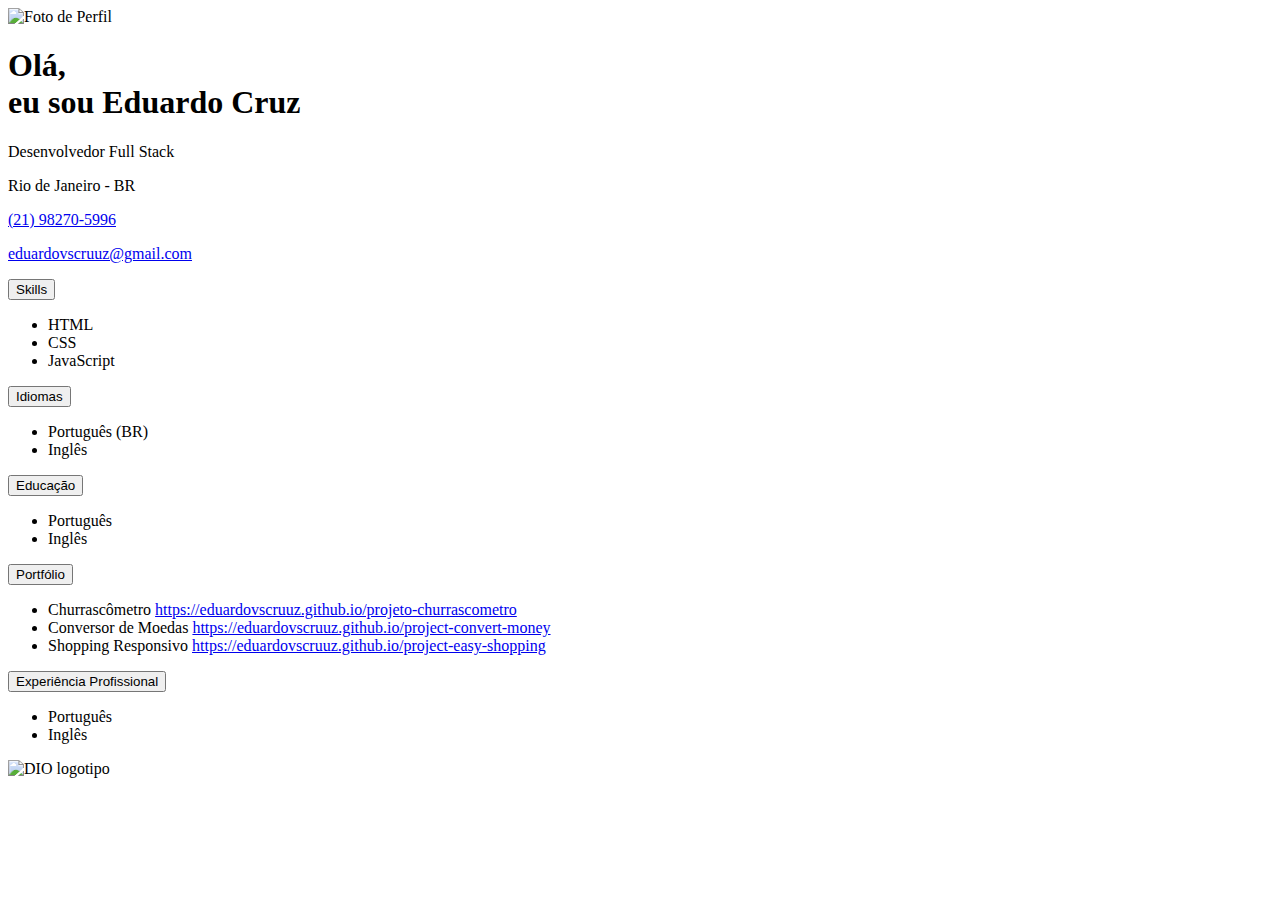
==== DesafioDIO-Portfolio/index.html @ 23c26fdd "Projeto final 90%" ====
<!DOCTYPE html>
<html lang="pt-br">

<head>
    <meta charset="UTF-8">
    <meta name="viewport" content="width=device-width, initial-scale=1.0">
    <link rel="stylesheet" href="https://cdnjs.cloudflare.com/ajax/libs/normalize/8.0.1/normalize.min.css"
        integrity="sha512-NhSC1YmyruXifcj/KFRWoC561YpHpc5Jtzgvbuzx5VozKpWvQ+4nXhPdFgmx8xqexRcpAglTj9sIBWINXa8x5w=="
        crossorigin="anonymous" referrerpolicy="no-referrer" />
    <link rel="preconnect" href="https://fonts.googleapis.com">
    <link rel="preconnect" href="https://fonts.gstatic.com" crossorigin>
    <link href="https://fonts.googleapis.com/css2?family=Open+Sans:ital,wght@0,300..800;1,300..800&display=swap"
        rel="stylesheet">
    <title>Portfólio DIO - Eduardo Cruz</title>
    <link rel="stylesheet" href="/assets/css/header.css">
    <link rel="stylesheet" href="/assets/css/global.css">
    <link rel="stylesheet" href="/assets/css/acordeon.css">
    <link rel="stylesheet" href="/assets/css/languages.css">
    <link rel="stylesheet" href="/assets/css/portfolio.css">
    <link rel="stylesheet" href="/assets/css/skills.css">
</head>

<body>
    <div class="main">
        <header class="header">
            <img src="/assets/img/foto4.JPG" alt="Foto de Perfil" class="photo">

            <h1 class="title">
                Olá, <br>eu sou Eduardo Cruz
            </h1>

            <div class="information">
                <p class="position">Desenvolvedor Full Stack</p>
                <p class="location">Rio de Janeiro - BR</p>
                <p class="phone">
                    <a href="https://wa.me/+5521982705996" target="_blank">(21) 98270-5996</a>
                </p>
                <p class="email">
                    <a href="mailto:eduardovscruuz@gmail.com" target="_blank">eduardovscruuz@gmail.com</a>
                </p>
            </div>

        </header>


        <section class="acordeon">
            <button class="trigger" type="button">
                Skills
            </button>
            <div class="content">
                <ul class="languages">
                    <li>HTML</li>
                    <li>CSS</li>
                    <li>JavaScript</li>
                </ul>
            </div>
        </section>

        <section class="acordeon">
            <button class="trigger" type="button">
                Idiomas
            </button>
            <div class="content">
                <ul class="languages">
                    <li>Português (BR)</li>
                    <li>Inglês</li>
                </ul>
            </div>
        </section>

        <section class="acordeon">
            <button class="trigger" type="button">
                Educação
            </button>
            <div class="content">
                <ul class="languages">
                    <li>Português</li>
                    <li>Inglês</li>
                </ul>
            </div>
        </section>

        <section class="acordeon open">
            <button class="trigger" type="button">
                Portfólio
            </button>
            <div class="content">
                <ul class="portfolio">
                    <li>
                        <span class="title github">Churrascômetro</span>
                        <a href="https://eduardovscruuz.github.io/projeto-churrascometro-/"
                            target="_blank">https://eduardovscruuz.github.io/projeto-churrascometro</a>
                    </li>
                    <li>
                        <span class="title github">Conversor de Moedas</span>
                        <a href="https://eduardovscruuz.github.io/project-convert-money/"
                            target="_blank">https://eduardovscruuz.github.io/project-convert-money</a>
                    </li>
                    <li>
                        <span class="title github">Shopping Responsivo</span>
                        <a href="https://eduardovscruuz.github.io/project-easy-shopping/"
                            target="_blank">https://eduardovscruuz.github.io/project-easy-shopping</a>
                    </li>
                </ul>
            </div>
        </section>

        <section class="acordeon">
            <button class="trigger" type="button">
                Experiência Profissional
            </button>
            <div class="content">
                <ul class="languages">
                    <li>Português</li>
                    <li>Inglês</li>
                </ul>
            </div>
        </section>

        <span id="logotipo">
            <img src="/assets/img/dio-logo.svg" alt="DIO logotipo">
        </span>
    </div>



    <script src="/assets/js/acordeon.js"></script>
</body>

</html>
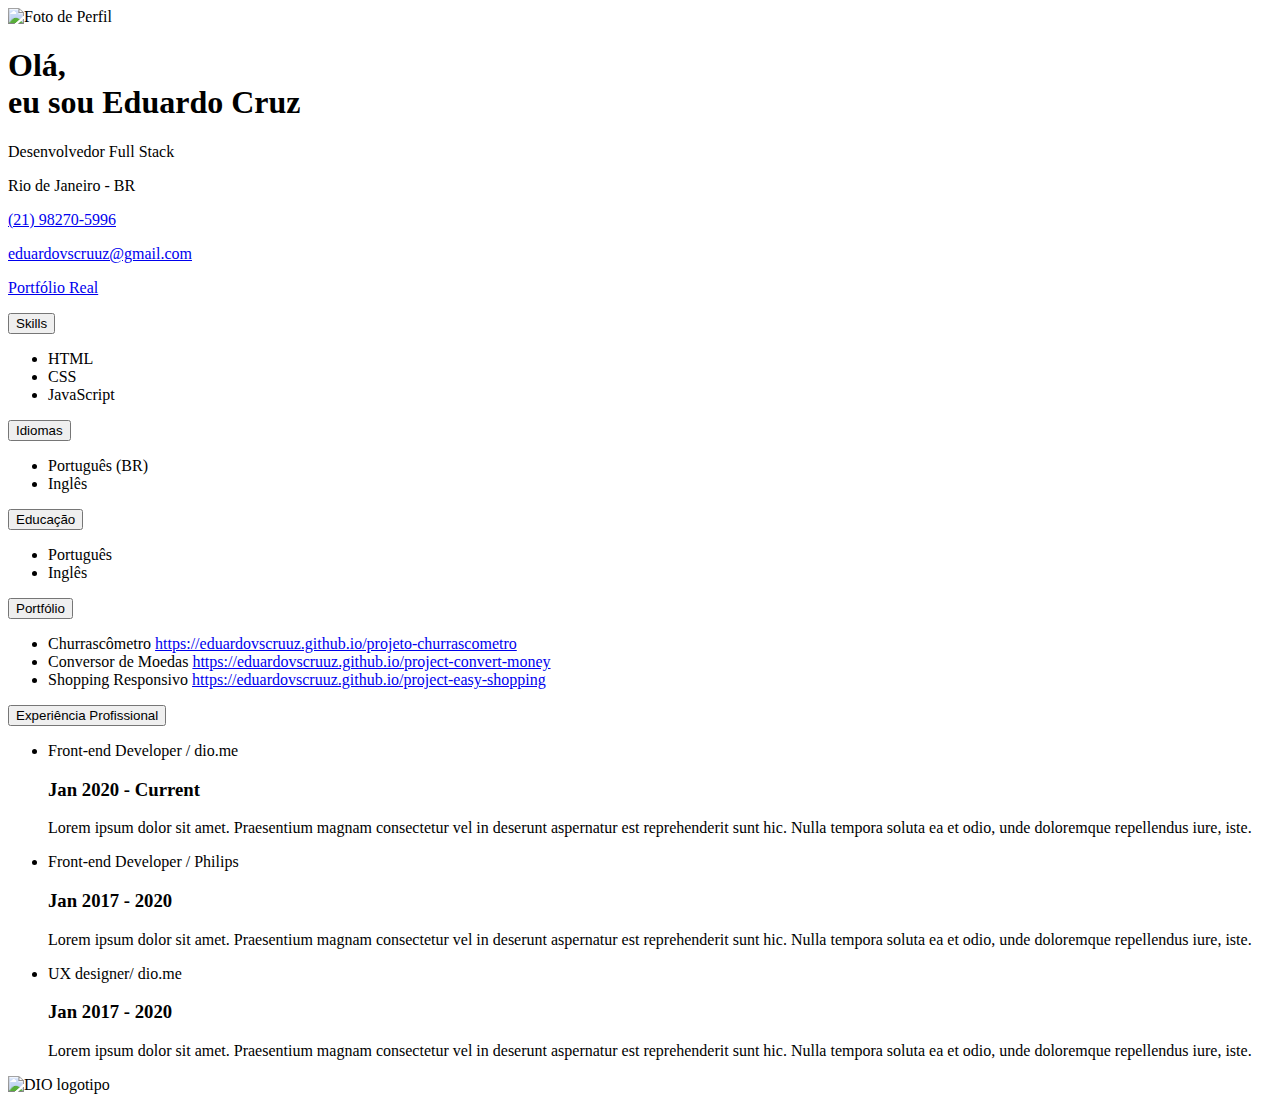
==== commit 5079ce6d: "Experiência add" ====
--- a/DesafioDIO-Portfolio/index.html
+++ b/DesafioDIO-Portfolio/index.html
@@ -18,6 +18,7 @@
     <link rel="stylesheet" href="/assets/css/languages.css">
     <link rel="stylesheet" href="/assets/css/portfolio.css">
     <link rel="stylesheet" href="/assets/css/skills.css">
+    <link rel="stylesheet" href="/assets/css/experience.css">
 </head>
 
 <body>
@@ -37,6 +38,9 @@
                 </p>
                 <p class="email">
                     <a href="mailto:eduardovscruuz@gmail.com" target="_blank">eduardovscruuz@gmail.com</a>
+                </p>
+                <p class="site">
+                    <a href="https://eduardovscruuz.github.io/portfolio/" target="_blank">Portfólio Real</a>
                 </p>
             </div>
 
@@ -80,7 +84,7 @@
             </div>
         </section>
 
-        <section class="acordeon open">
+        <section class="acordeon">
             <button class="trigger" type="button">
                 Portfólio
             </button>
@@ -105,14 +109,33 @@
             </div>
         </section>
 
-        <section class="acordeon">
+        <section class="acordeon open">
             <button class="trigger" type="button">
                 Experiência Profissional
             </button>
             <div class="content">
-                <ul class="languages">
-                    <li>Português</li>
-                    <li>Inglês</li>
+                <ul class="experience">
+                    <li>
+                        <span class="title job">Front-end Developer / dio.me</span>
+                        <h3>Jan 2020 - Current</h3>
+                        <p>Lorem ipsum dolor sit amet. Praesentium magnam consectetur vel in deserunt aspernatur est
+                            reprehenderit sunt hic. Nulla tempora soluta ea et odio, unde doloremque repellendus iure,
+                            iste.</p>
+                    </li>
+                    <li>
+                        <span class="title job">Front-end Developer / Philips</span>
+                        <h3>Jan 2017 - 2020</h3>
+                        <p>Lorem ipsum dolor sit amet. Praesentium magnam consectetur vel in deserunt aspernatur est
+                            reprehenderit sunt hic. Nulla tempora soluta ea et odio, unde doloremque repellendus iure,
+                            iste.</p>
+                    </li>
+                    <li>
+                        <span class="title job">UX designer/ dio.me</span>
+                        <h3>Jan 2017 - 2020</h3>
+                        <p>Lorem ipsum dolor sit amet. Praesentium magnam consectetur vel in deserunt aspernatur est
+                            reprehenderit sunt hic. Nulla tempora soluta ea et odio, unde doloremque repellendus iure,
+                            iste.</p>
+                    </li>
                 </ul>
             </div>
         </section>
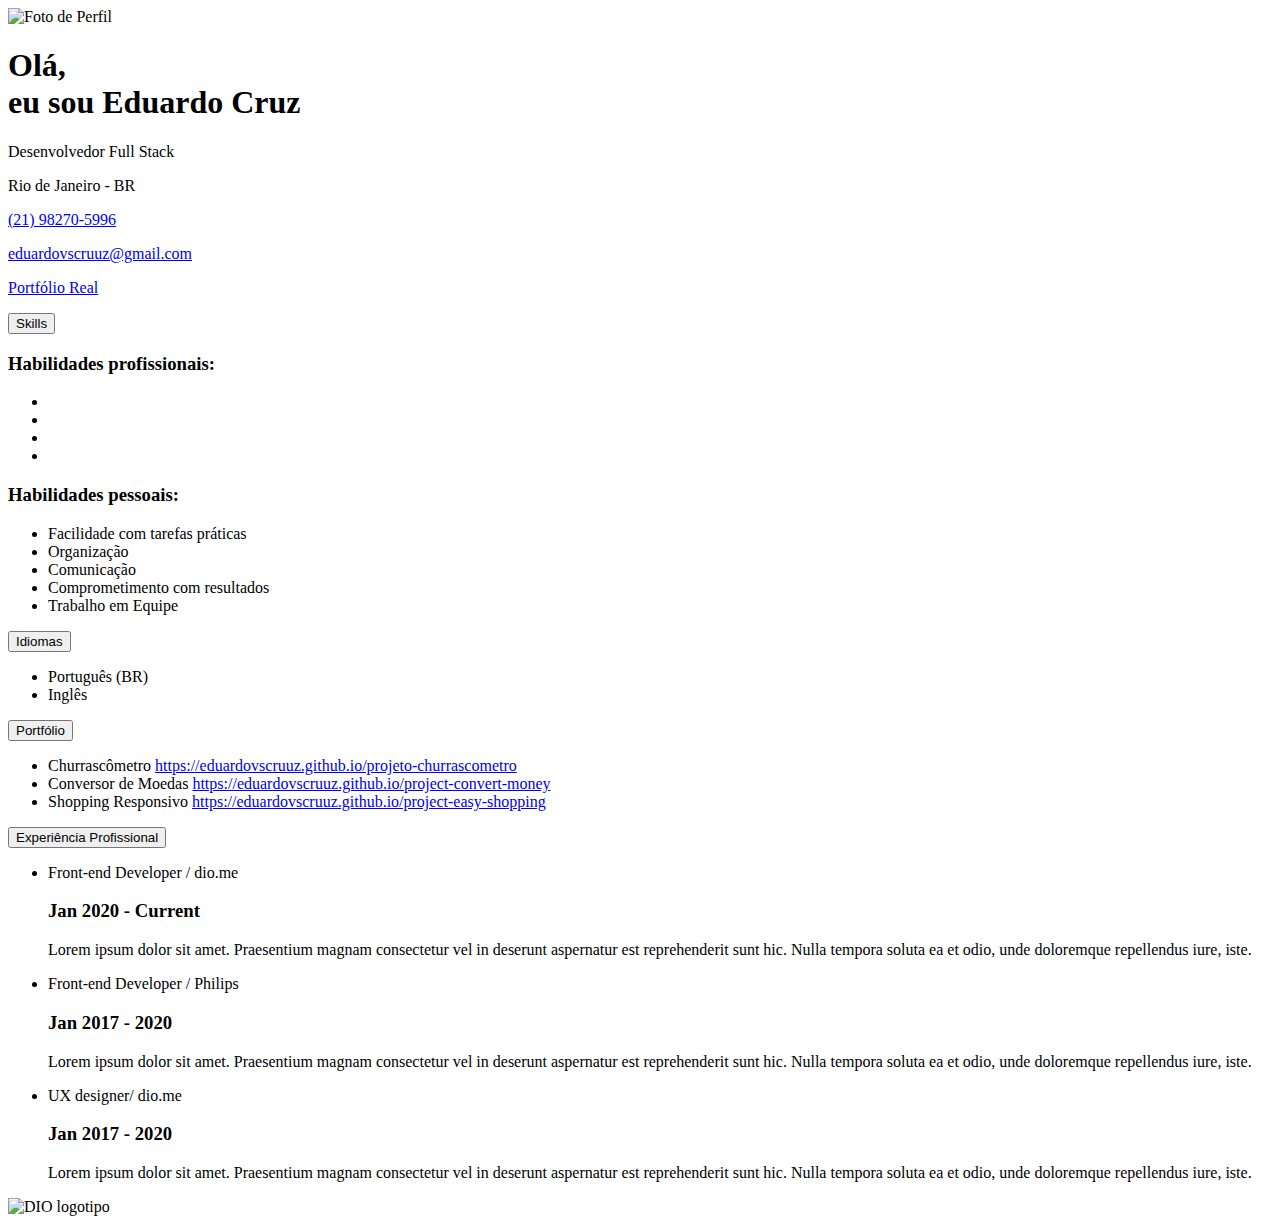
==== commit 14c3e17d: "Web pronto" ====
--- a/DesafioDIO-Portfolio/index.html
+++ b/DesafioDIO-Portfolio/index.html
@@ -47,16 +47,40 @@
         </header>
 
 
-        <section class="acordeon">
-            <button class="trigger" type="button">
-                Skills
-            </button>
+        <section class="acordeon open">
+            <button class="trigger" type="button">Skills</button>
             <div class="content">
-                <ul class="languages">
-                    <li>HTML</li>
-                    <li>CSS</li>
-                    <li>JavaScript</li>
-                </ul>
+                <div class="skills">
+                    <section class="tools">
+                        <h3>Habilidades profissionais:</h3>
+                        <ul>
+                            <li>
+                                <img src="/assets/icons/react.svg" alt="" title="react">
+                            </li>
+                            <li>
+                                <img src="/assets/icons/javascript.svg" alt="" title="javascript">
+                            </li>
+                            <li>
+                                <img src="/assets/icons/csharp.svg" alt="" title="csharp">
+                            </li>
+                            <li>
+                                <img src="/assets/icons/dotnet.svg" alt="" title="dotnet">
+                            </li>
+                        </ul>
+                    </section>
+                    <section class="personal">
+                        <h3>Habilidades pessoais:</h3>
+                        <ul>
+                            <li>Facilidade com tarefas práticas</li>
+                            <li>Organização</li>
+                            <li>Comunicação</li>
+                            <li>Comprometimento com resultados</li>
+                            <li>Trabalho em Equipe</li>
+
+                        </ul>
+                    </section>
+                </div>
+
             </div>
         </section>
 
@@ -67,18 +91,6 @@
             <div class="content">
                 <ul class="languages">
                     <li>Português (BR)</li>
-                    <li>Inglês</li>
-                </ul>
-            </div>
-        </section>
-
-        <section class="acordeon">
-            <button class="trigger" type="button">
-                Educação
-            </button>
-            <div class="content">
-                <ul class="languages">
-                    <li>Português</li>
                     <li>Inglês</li>
                 </ul>
             </div>
@@ -109,7 +121,7 @@
             </div>
         </section>
 
-        <section class="acordeon open">
+        <section class="acordeon">
             <button class="trigger" type="button">
                 Experiência Profissional
             </button>
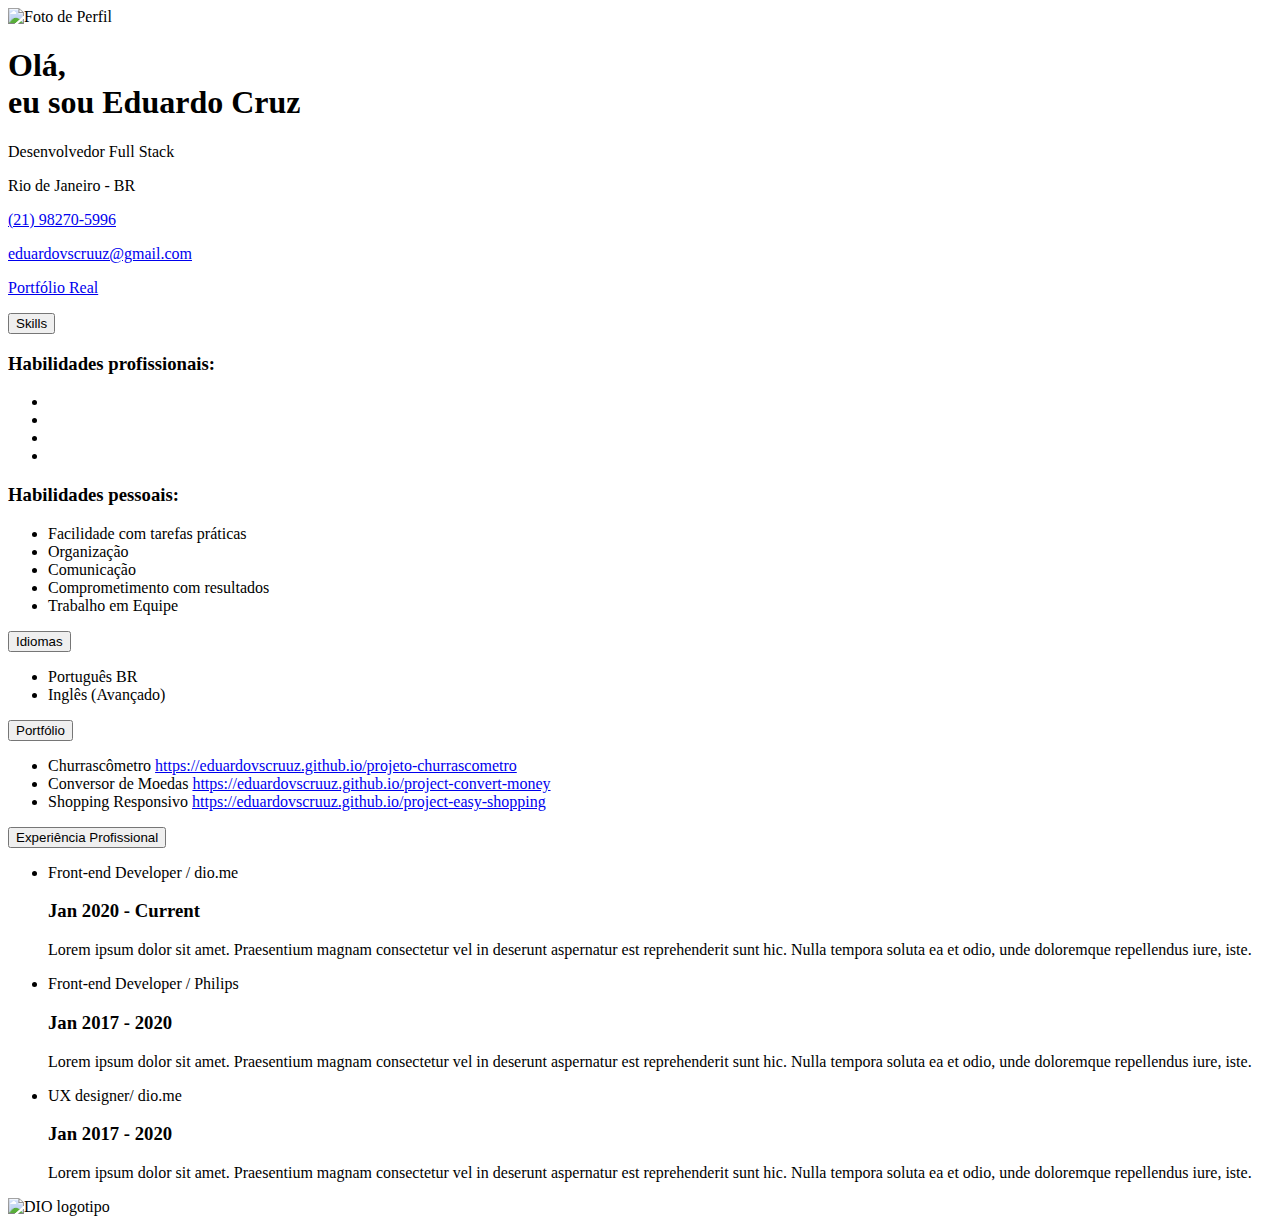
==== commit b65dee03: "Profile json" ====
--- a/DesafioDIO-Portfolio/index.html
+++ b/DesafioDIO-Portfolio/index.html
@@ -90,8 +90,8 @@
             </button>
             <div class="content">
                 <ul class="languages">
-                    <li>Português (BR)</li>
-                    <li>Inglês</li>
+                    <li>Português BR</li>
+                    <li>Inglês (Avançado)</li>
                 </ul>
             </div>
         </section>
@@ -104,7 +104,7 @@
                 <ul class="portfolio">
                     <li>
                         <span class="title github">Churrascômetro</span>
-                        <a href="https://eduardovscruuz.github.io/projeto-churrascometro-/"
+                        <a href="https://eduardovscruuz.github.io/projeto-churrascometro/"
                             target="_blank">https://eduardovscruuz.github.io/projeto-churrascometro</a>
                     </li>
                     <li>
@@ -160,6 +160,7 @@
 
 
     <script src="/assets/js/acordeon.js"></script>
+    <script src="/assets/js/api.js"></script>
 </body>
 
 </html>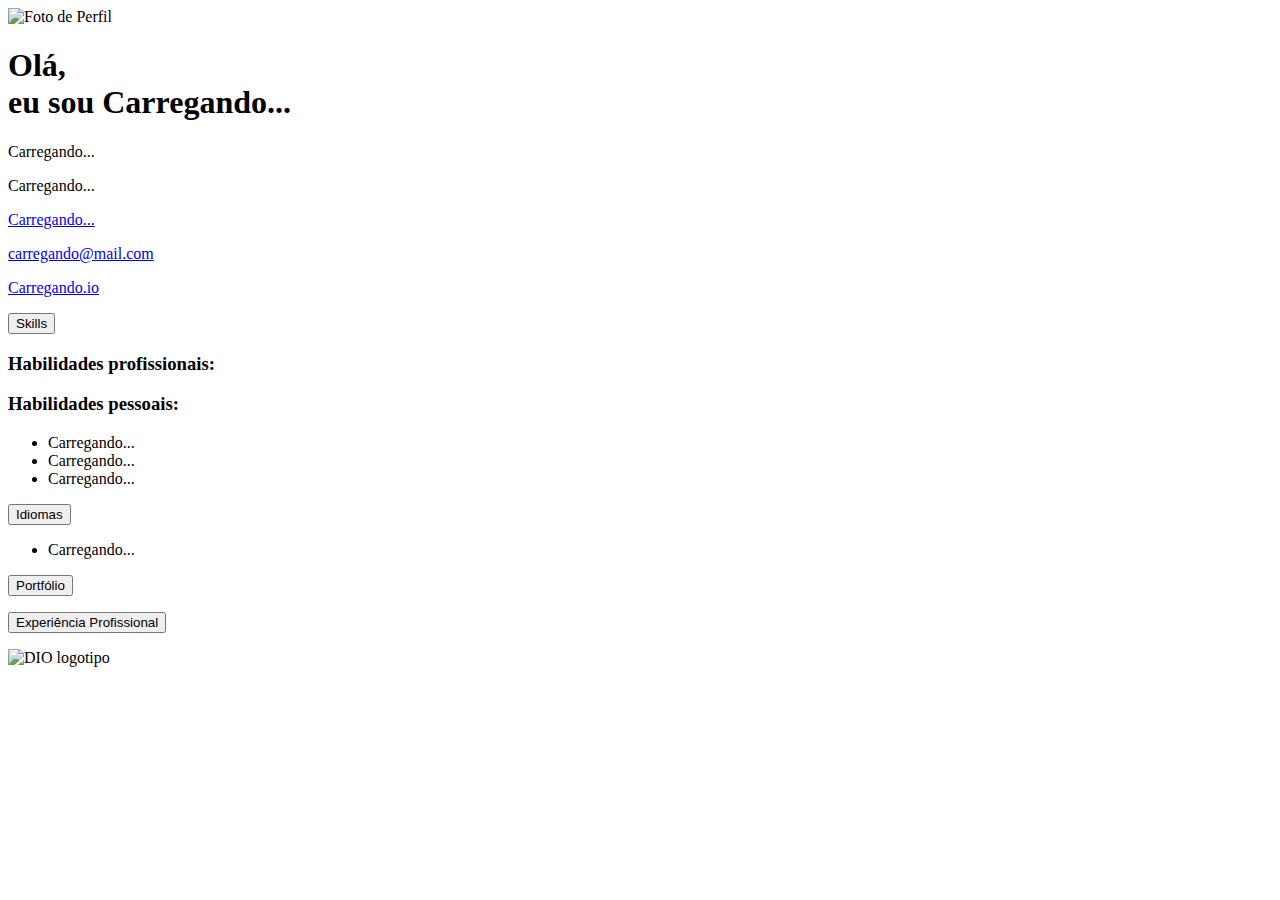
==== commit a8f72ee4: "Profile update" ====
--- a/DesafioDIO-Portfolio/index.html
+++ b/DesafioDIO-Portfolio/index.html
@@ -27,20 +27,21 @@
             <img src="/assets/img/foto4.JPG" alt="Foto de Perfil" class="photo">
 
             <h1 class="title">
-                Olá, <br>eu sou Eduardo Cruz
+                Olá, <br>eu sou <span id="profile.name">Carregando...</span>
             </h1>
 
             <div class="information">
-                <p class="position">Desenvolvedor Full Stack</p>
-                <p class="location">Rio de Janeiro - BR</p>
+                <p class="job" id="profile.job">Carregando...</p>
+                <p class="location" id="profile.location">Carregando...</p>
                 <p class="phone">
-                    <a href="https://wa.me/+5521982705996" target="_blank">(21) 98270-5996</a>
+                    <a href="https://wa.me/+5521982705996" target="_blank" id="profile.phone">Carregando...</a>
                 </p>
                 <p class="email">
-                    <a href="mailto:eduardovscruuz@gmail.com" target="_blank">eduardovscruuz@gmail.com</a>
+                    <a href="mailto:eduardovscruuz@gmail.com" target="_blank" id="profile.email">carregando@mail.com</a>
                 </p>
                 <p class="site">
-                    <a href="https://eduardovscruuz.github.io/portfolio/" target="_blank">Portfólio Real</a>
+                    <a href="https://eduardovscruuz.github.io/portfolio/" target="_blank"
+                        id="profile.site">Carregando.io</a>
                 </p>
             </div>
 
@@ -53,30 +54,15 @@
                 <div class="skills">
                     <section class="tools">
                         <h3>Habilidades profissionais:</h3>
-                        <ul>
-                            <li>
-                                <img src="/assets/icons/react.svg" alt="" title="react">
-                            </li>
-                            <li>
-                                <img src="/assets/icons/javascript.svg" alt="" title="javascript">
-                            </li>
-                            <li>
-                                <img src="/assets/icons/csharp.svg" alt="" title="csharp">
-                            </li>
-                            <li>
-                                <img src="/assets/icons/dotnet.svg" alt="" title="dotnet">
-                            </li>
+                        <ul id="profile.skills.hardSkills">
                         </ul>
                     </section>
                     <section class="personal">
                         <h3>Habilidades pessoais:</h3>
-                        <ul>
-                            <li>Facilidade com tarefas práticas</li>
-                            <li>Organização</li>
-                            <li>Comunicação</li>
-                            <li>Comprometimento com resultados</li>
-                            <li>Trabalho em Equipe</li>
-
+                        <ul id="profile.skills.softSkills">
+                            <li>Carregando...</li>
+                            <li>Carregando...</li>
+                            <li>Carregando...</li>
                         </ul>
                     </section>
                 </div>
@@ -89,9 +75,8 @@
                 Idiomas
             </button>
             <div class="content">
-                <ul class="languages">
-                    <li>Português BR</li>
-                    <li>Inglês (Avançado)</li>
+                <ul class="languages" id="profile.languages">
+                    <li>Carregando...</li>
                 </ul>
             </div>
         </section>
@@ -101,22 +86,7 @@
                 Portfólio
             </button>
             <div class="content">
-                <ul class="portfolio">
-                    <li>
-                        <span class="title github">Churrascômetro</span>
-                        <a href="https://eduardovscruuz.github.io/projeto-churrascometro/"
-                            target="_blank">https://eduardovscruuz.github.io/projeto-churrascometro</a>
-                    </li>
-                    <li>
-                        <span class="title github">Conversor de Moedas</span>
-                        <a href="https://eduardovscruuz.github.io/project-convert-money/"
-                            target="_blank">https://eduardovscruuz.github.io/project-convert-money</a>
-                    </li>
-                    <li>
-                        <span class="title github">Shopping Responsivo</span>
-                        <a href="https://eduardovscruuz.github.io/project-easy-shopping/"
-                            target="_blank">https://eduardovscruuz.github.io/project-easy-shopping</a>
-                    </li>
+                <ul class="portfolio" id="profile.portfolio">
                 </ul>
             </div>
         </section>
@@ -126,28 +96,7 @@
                 Experiência Profissional
             </button>
             <div class="content">
-                <ul class="experience">
-                    <li>
-                        <span class="title job">Front-end Developer / dio.me</span>
-                        <h3>Jan 2020 - Current</h3>
-                        <p>Lorem ipsum dolor sit amet. Praesentium magnam consectetur vel in deserunt aspernatur est
-                            reprehenderit sunt hic. Nulla tempora soluta ea et odio, unde doloremque repellendus iure,
-                            iste.</p>
-                    </li>
-                    <li>
-                        <span class="title job">Front-end Developer / Philips</span>
-                        <h3>Jan 2017 - 2020</h3>
-                        <p>Lorem ipsum dolor sit amet. Praesentium magnam consectetur vel in deserunt aspernatur est
-                            reprehenderit sunt hic. Nulla tempora soluta ea et odio, unde doloremque repellendus iure,
-                            iste.</p>
-                    </li>
-                    <li>
-                        <span class="title job">UX designer/ dio.me</span>
-                        <h3>Jan 2017 - 2020</h3>
-                        <p>Lorem ipsum dolor sit amet. Praesentium magnam consectetur vel in deserunt aspernatur est
-                            reprehenderit sunt hic. Nulla tempora soluta ea et odio, unde doloremque repellendus iure,
-                            iste.</p>
-                    </li>
+                <ul class="experience" id="profile.professionalExperience">
                 </ul>
             </div>
         </section>
@@ -161,6 +110,7 @@
 
     <script src="/assets/js/acordeon.js"></script>
     <script src="/assets/js/api.js"></script>
+    <script src="/assets/js/main.js"></script>
 </body>
 
 </html>